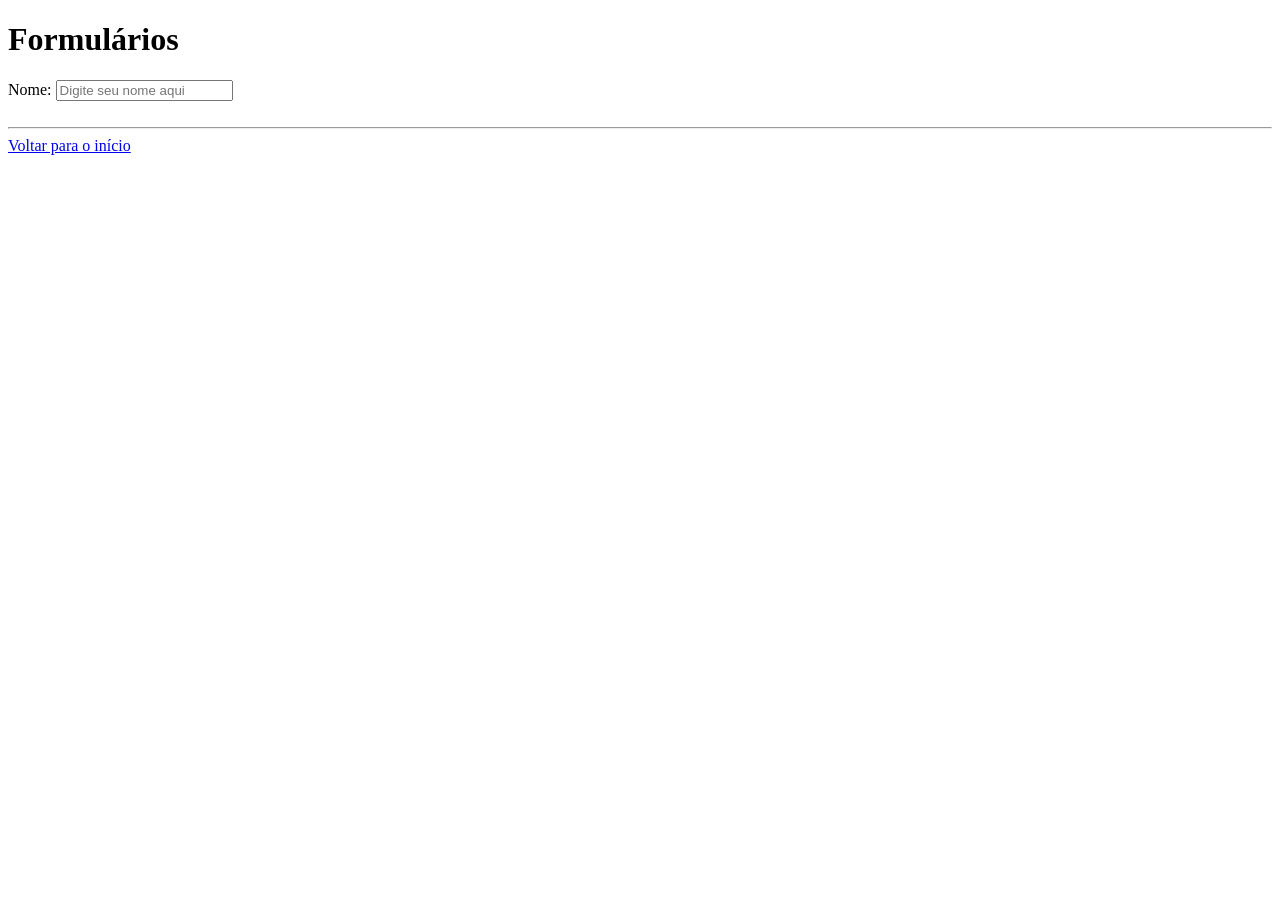
==== Aula-HTML/MeuPrimeiroSite/aula-formularios.html @ 727ee18e "Adicionei Formularios" ====
<!DOCTYPE html>
<html lang="pt-br">
<head>
    <meta charset="UTF-8">
    <meta name="viewport" content="width=device-width, initial-scale=1.0">
    <title>Formulários</title>
</head>
<body>
    <h1>Formulários</h1>

    <form>
        <label for="campo_nome">Nome:</label>
        <input id="campo_nome" type="text" placeholder="Digite seu nome aqui"><br><br>
    </form>


   <hr> <a href="index.html">Voltar para o início</a>
</body>
</html>
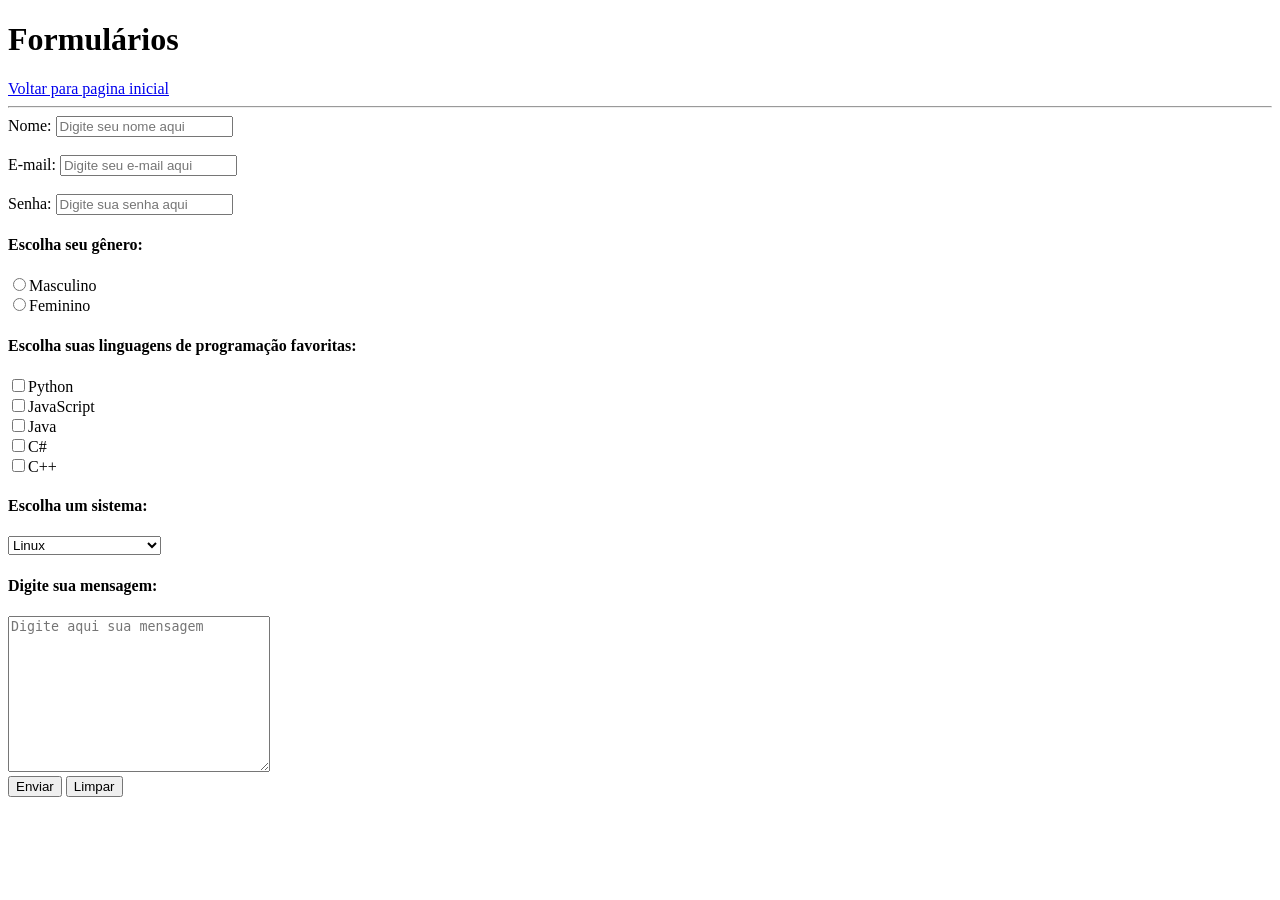
==== commit c5271f2a: "Ajustes finais de formatação" ====
--- a/Aula-HTML/MeuPrimeiroSite/aula-formularios.html
+++ b/Aula-HTML/MeuPrimeiroSite/aula-formularios.html
@@ -6,14 +6,44 @@
     <title>Formulários</title>
 </head>
 <body>
-    <h1>Formulários</h1>
+    <h1>Formulários</h1><a href="index.html">Voltar para pagina inicial</a><hr>
 
-    <form>
-        <label for="campo_nome">Nome:</label>
-        <input id="campo_nome" type="text" placeholder="Digite seu nome aqui"><br><br>
-    </form>
+    <form> 
+        <label for="campo_nome">Nome:</label> <!--type text para campos de texto-->
+        <input id="campo_nome" type="text" placeholder="Digite seu nome aqui" required><br><br>
+        <label for="campo_email">E-mail:</label> <!--type email para campos de e-mail-->
+        <input id="campo_email" type="email" placeholder="Digite seu e-mail aqui" required><br><br>
+        <label for="campo_senha">Senha:</label><!--type password para campos de senhas-->
+        <input id="campo_senha" type="password" placeholder="Digite sua senha aqui" required><br>
+
+        <h4>Escolha seu gênero:</h4>
+        <input type="radio" id="boy" name="genero" value="masculino" required><label >Masculino</label><br>
+        <input type="radio" id="girl" name="genero" value="feminino"><label >Feminino</label><br><!--type radio para opções de escolha única-->
+
+        <h4>Escolha suas linguagens de programação favoritas:</h4>
+        <input type="checkbox" id="python" name="linguagem" value="python"><label>Python</label><br>
+        <input type="checkbox" id="javascript" name="linguagem" value="javascript"><label>JavaScript</label><br>
+        <input type="checkbox" id="java" name="linguagem" value="java"><label>Java</label><br>
+        <input type="checkbox" id="csharp" name="linguagem" value="csharp"><label>C#</label><br>
+        <input type="checkbox" id="cpp" name="linguagem" value="cpp"><label>C++</label><br><!--type checkbox para opções de escolha múltipla-->
 
 
-   <hr> <a href="index.html">Voltar para o início</a>
+
+        <h4>Escolha um sistema:</h4>
+        <select name="sistemas">
+            <option disabled value="">Selecione um sistema</option>
+            <option value="linux">Linux</option>
+            <option value="windows">Windows</option>
+            <option value="macos">macOS</option> </select> <!--select para criar uma caixa de seleção, option para criar as opções dentro da caixa de seleção--> <br>
+
+        <h4>Digite sua mensagem:</h4>
+        <textarea required name="mensagem" placeholder="Digite aqui sua mensagem" rows="10" cols="30"></textarea><!--textarea para criar uma caixa de texto maior, rows para definir o número de linhas, cols para definir o número de colunas--><br>
+
+
+        <input type="submit" value="Enviar"><!--type submit para criar um botão de envio-->
+        <button type="reset">Limpar</button><!--type reset para criar um botão de limpeza dos campos do formulário-->
+
+    </form> <!--form para criação de formulários-->
+
 </body>
 </html>
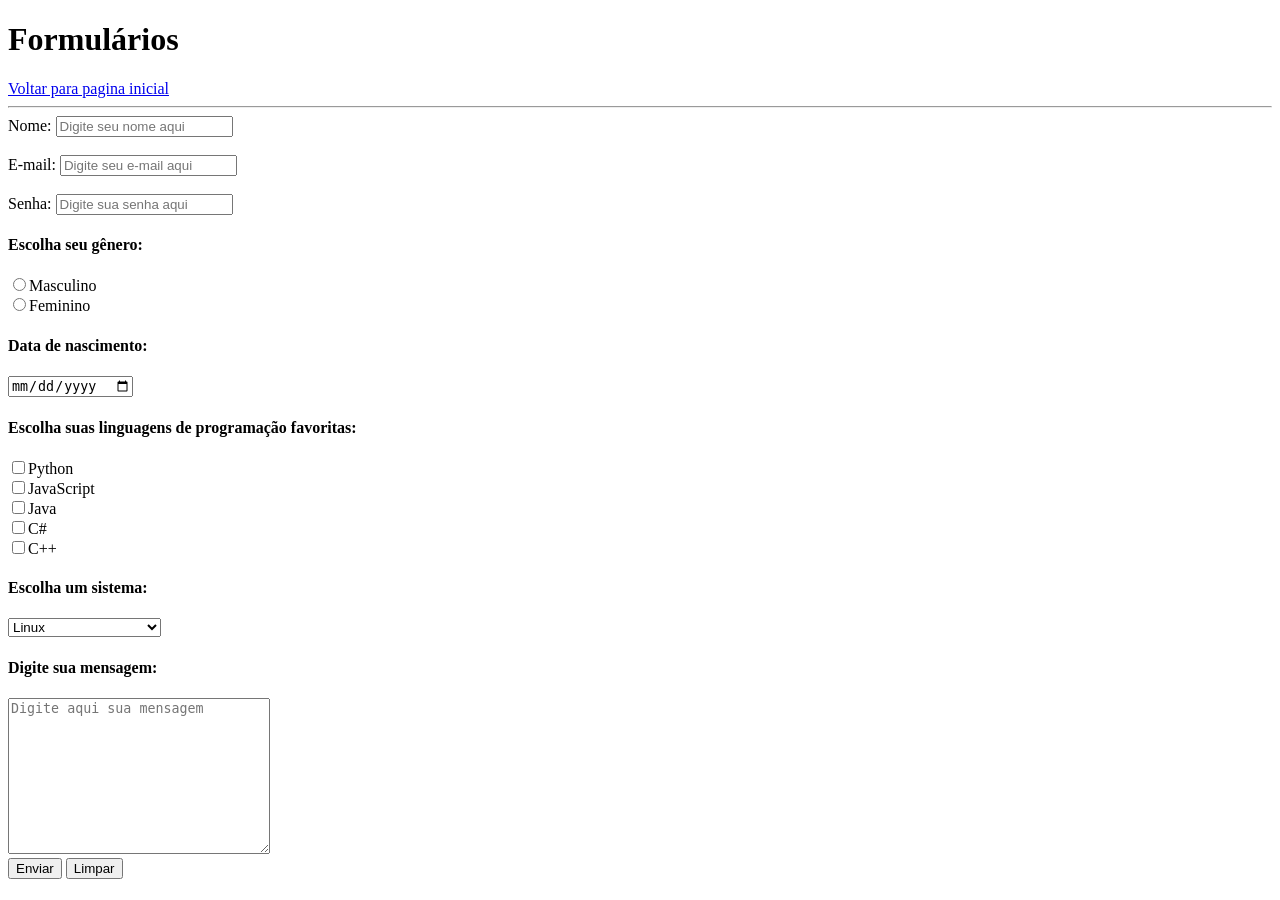
==== commit ad812939: "Adicionei data de nascimento no formulario" ====
--- a/Aula-HTML/MeuPrimeiroSite/aula-formularios.html
+++ b/Aula-HTML/MeuPrimeiroSite/aula-formularios.html
@@ -19,6 +19,11 @@
         <h4>Escolha seu gênero:</h4>
         <input type="radio" id="boy" name="genero" value="masculino" required><label >Masculino</label><br>
         <input type="radio" id="girl" name="genero" value="feminino"><label >Feminino</label><br><!--type radio para opções de escolha única-->
+
+        <h4>Data de nascimento:</h4>
+        <input type="date" name="data_nascimento" required><br><!--type date para campos de data-->
+
+
 
         <h4>Escolha suas linguagens de programação favoritas:</h4>
         <input type="checkbox" id="python" name="linguagem" value="python"><label>Python</label><br>
